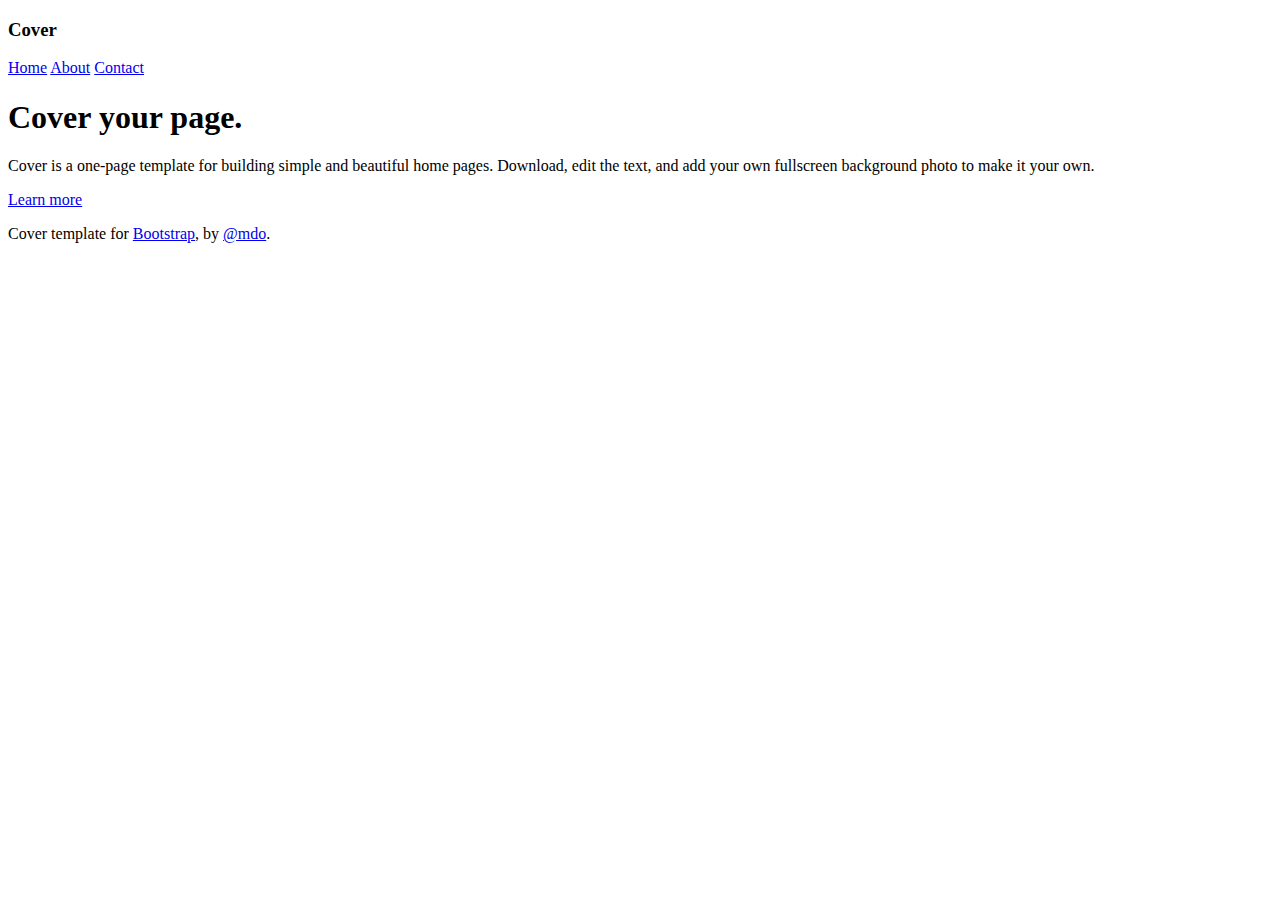
==== index.html @ bdafd881 "Fix 404 Error" ====
<!doctype html>
<html lang="en">
  <head>
    <meta charset="utf-8">
    <meta name="viewport" content="width=device-width, initial-scale=1, shrink-to-fit=no">
    <meta name="description" content="">
    <meta name="author" content="">
    <link rel="icon" href="../../../../favicon.ico">

    <title>Cover Template for Bootstrap</title>

    <!-- Bootstrap core CSS -->
    <link href="../../../../dist/css/bootstrap.min.css" rel="stylesheet">

    <!-- Custom styles for this template -->
    <link href="cover.css" rel="stylesheet">
  </head>

  <body>

    <div class="site-wrapper">

      <div class="site-wrapper-inner">

        <div class="cover-container">

          <header class="masthead clearfix">
            <div class="inner">
              <h3 class="masthead-brand">Cover</h3>
              <nav class="nav nav-masthead">
                <a class="nav-link active" href="#">Home</a>
                <a class="nav-link" href="#">About</a>
                <a class="nav-link" href="#">Contact</a>
              </nav>
            </div>
          </header>

          <main role="main" class="inner cover">
            <h1 class="cover-heading">Cover your page.</h1>
            <p class="lead">Cover is a one-page template for building simple and beautiful home pages. Download, edit the text, and add your own fullscreen background photo to make it your own.</p>
            <p class="lead">
              <a href="#" class="btn btn-lg btn-secondary">Learn more</a>
            </p>
          </main>

          <footer class="mastfoot">
            <div class="inner">
              <p>Cover template for <a href="https://getbootstrap.com/">Bootstrap</a>, by <a href="https://twitter.com/mdo">@mdo</a>.</p>
            </div>
          </footer>

        </div>

      </div>

    </div>

    <!-- Bootstrap core JavaScript
    ================================================== -->
    <!-- Placed at the end of the document so the pages load faster -->
    <script src="https://code.jquery.com/jquery-3.2.1.slim.min.js" integrity="sha384-KJ3o2DKtIkvYIK3UENzmM7KCkRr/rE9/Qpg6aAZGJwFDMVNA/GpGFF93hXpG5KkN" crossorigin="anonymous"></script>
    <script>window.jQuery || document.write('<script src="../../../../assets/js/vendor/jquery-slim.min.js"><\/script>')</script>
    <script src="../../../../assets/js/vendor/popper.min.js"></script>
    <script src="../../../../dist/js/bootstrap.min.js"></script>
  </body>
</html>
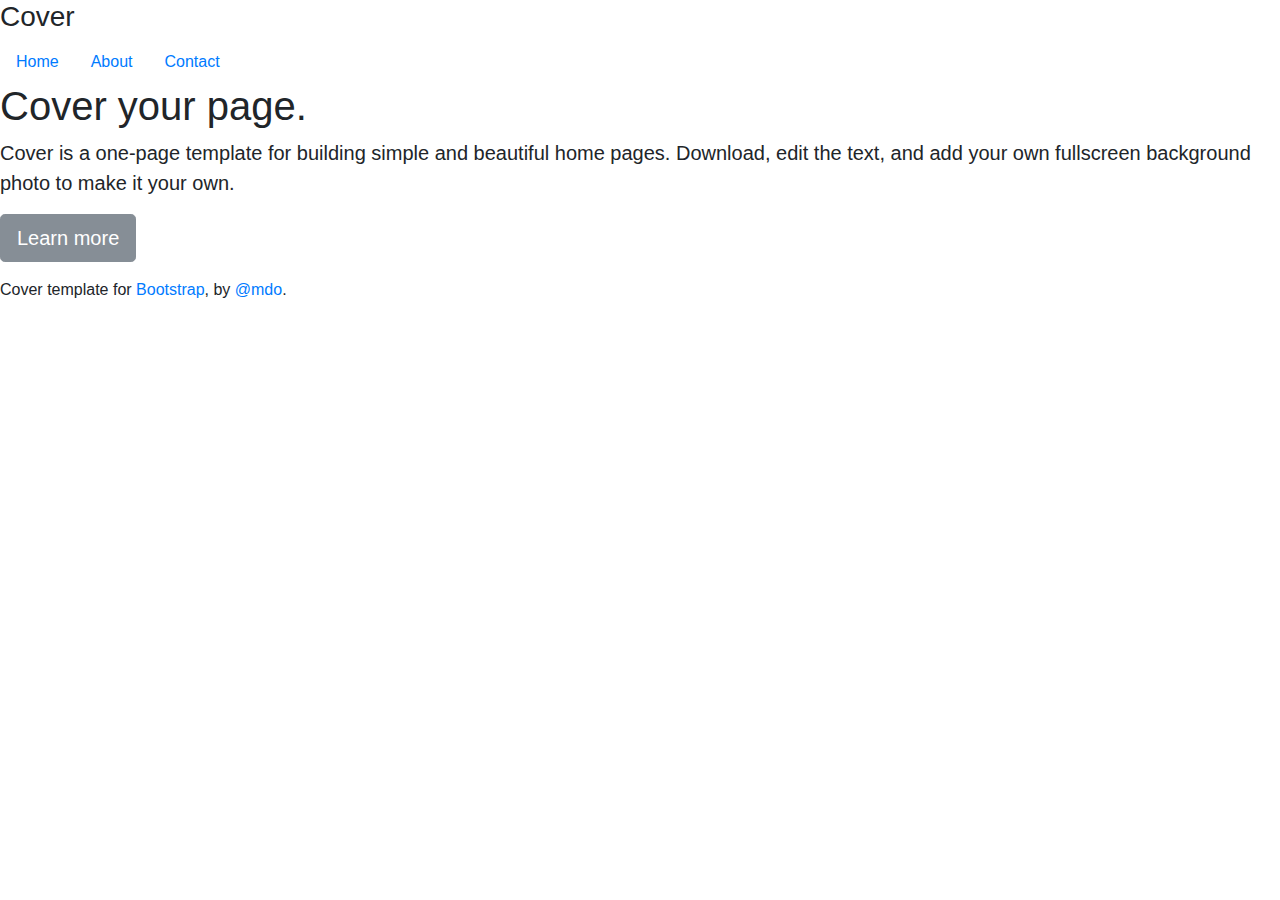
==== commit 34e56bb0: "Added more Bootstrap files" ====
--- a/index.html
+++ b/index.html
@@ -59,8 +59,8 @@
     ================================================== -->
     <!-- Placed at the end of the document so the pages load faster -->
     <script src="https://code.jquery.com/jquery-3.2.1.slim.min.js" integrity="sha384-KJ3o2DKtIkvYIK3UENzmM7KCkRr/rE9/Qpg6aAZGJwFDMVNA/GpGFF93hXpG5KkN" crossorigin="anonymous"></script>
-    <script>window.jQuery || document.write('<script src="../../../../assets/js/vendor/jquery-slim.min.js"><\/script>')</script>
-    <script src="../../../../assets/js/vendor/popper.min.js"></script>
-    <script src="../../../../dist/js/bootstrap.min.js"></script>
+    <script>window.jQuery || document.write('<script src="assets/js/vendor/jquery-slim.min.js"><\/script>')</script>
+    <script src="assets/js/vendor/popper.min.js"></script>
+    <script src="dist/js/bootstrap.min.js"></script>
   </body>
 </html>
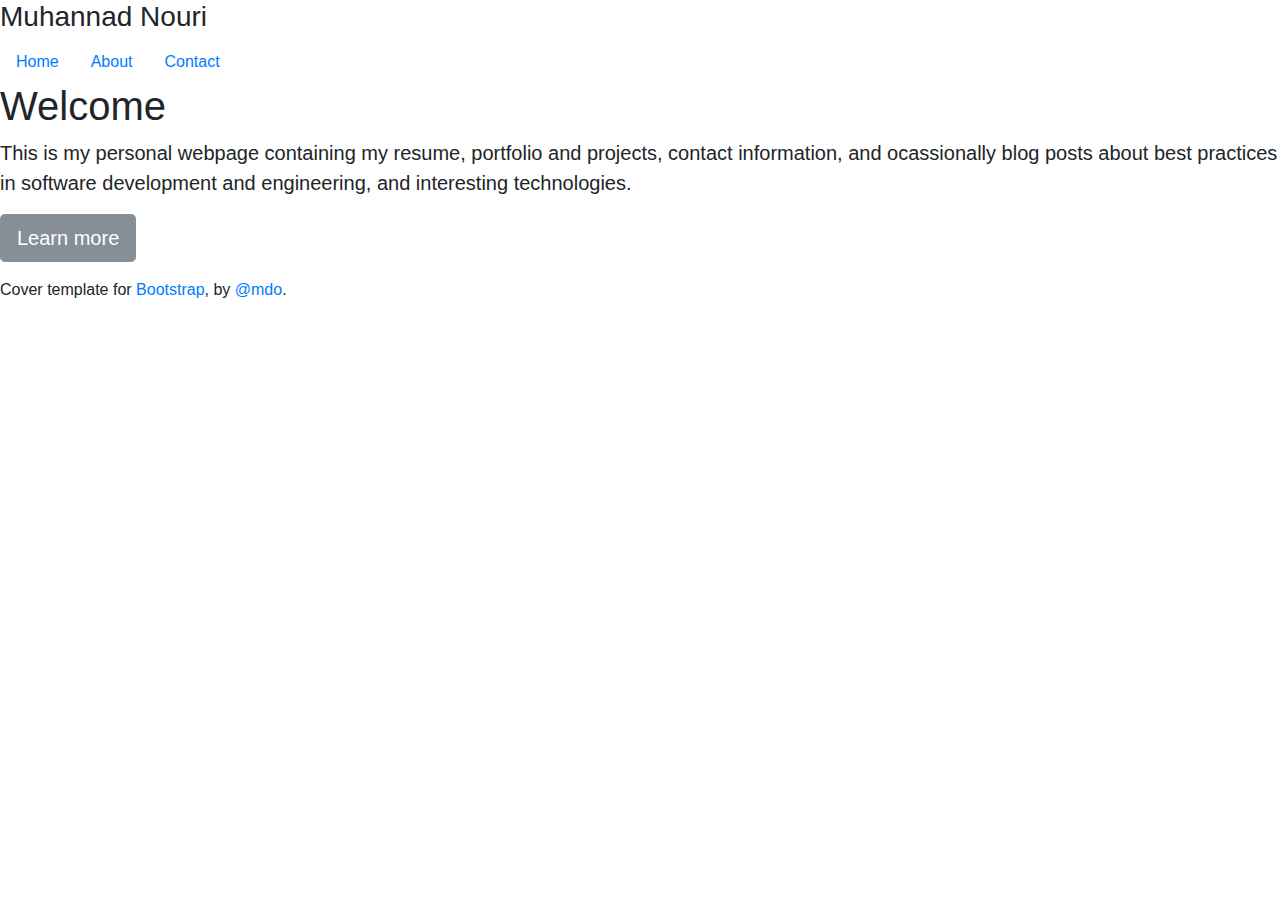
==== commit 537d1306: "Welcome Text Changes" ====
--- a/index.html
+++ b/index.html
@@ -7,7 +7,7 @@
     <meta name="author" content="">
     <link rel="icon" href="../../../../favicon.ico">
 
-    <title>Cover Template for Bootstrap</title>
+    <title>Muhannad Nouri</title>
 
     <!-- Bootstrap core CSS -->
     <link href="../../../../dist/css/bootstrap.min.css" rel="stylesheet">
@@ -26,7 +26,7 @@
 
           <header class="masthead clearfix">
             <div class="inner">
-              <h3 class="masthead-brand">Cover</h3>
+              <h3 class="masthead-brand">Muhannad Nouri</h3>
               <nav class="nav nav-masthead">
                 <a class="nav-link active" href="#">Home</a>
                 <a class="nav-link" href="#">About</a>
@@ -36,8 +36,9 @@
           </header>
 
           <main role="main" class="inner cover">
-            <h1 class="cover-heading">Cover your page.</h1>
-            <p class="lead">Cover is a one-page template for building simple and beautiful home pages. Download, edit the text, and add your own fullscreen background photo to make it your own.</p>
+            <h1 class="cover-heading">Welcome</h1>
+            <p class="lead">This is my personal webpage containing my resume, portfolio and projects, contact information, and ocassionally
+            blog posts about best practices in software development and engineering, and interesting technologies.</p>
             <p class="lead">
               <a href="#" class="btn btn-lg btn-secondary">Learn more</a>
             </p>
